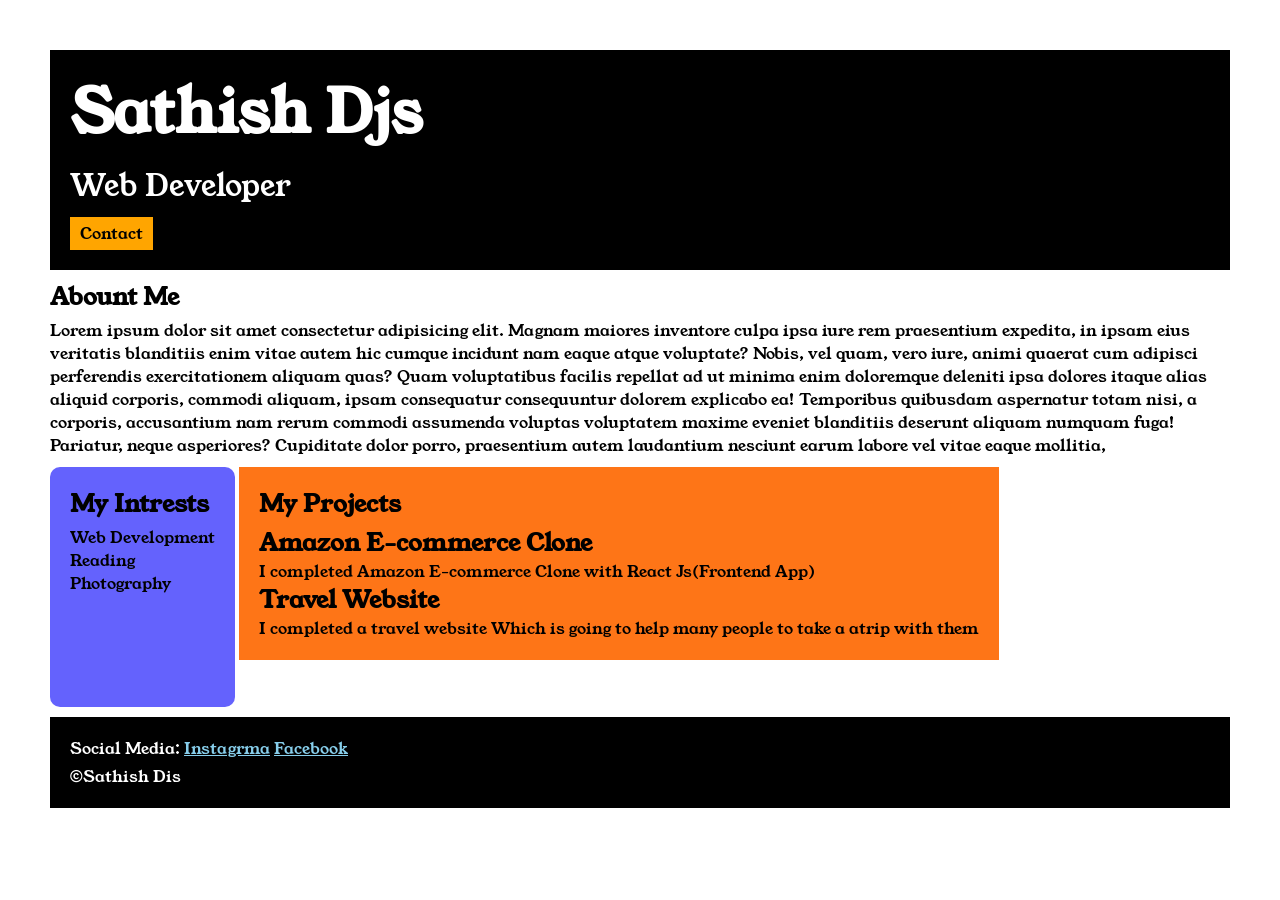
==== index.html @ 3962c8c8 "Add files via upload" ====
<!DOCTYPE html>
<html>

<head>
    <title>Portfolio</title>
    <link rel="stylesheet" href="style.css">
    <link rel="preconnect" href="https://fonts.googleapis.com">
    <link rel="preconnect" href="https://fonts.gstatic.com" crossorigin>
    <link href="https://fonts.googleapis.com/css2?family=Young+Serif&display=swap" rel="stylesheet">
</head>

<body>
    <div class="container">

        <div class="section-one">
            <h1 class="section-one__name">Sathish Djs</h1>
            <p class="section-one__role">Web Developer</p>
            <a class="section-one__contact" href="contact.html">Contact</a>
        </div>
        <div class="section-two">
            <h2 class="section-two__tittle">Abount Me</h2>
            <p class="section-two__desc">Lorem ipsum dolor sit amet consectetur adipisicing elit. Magnam maiores
                inventore culpa ipsa iure rem praesentium expedita, in ipsam eius veritatis blanditiis enim vitae autem
                hic cumque incidunt nam eaque atque voluptate? Nobis, vel quam, vero iure, animi quaerat cum adipisci
                perferendis exercitationem aliquam quas? Quam voluptatibus facilis repellat ad ut minima enim doloremque
                deleniti ipsa dolores itaque alias aliquid corporis, commodi aliquam, ipsam consequatur consequuntur
                dolorem explicabo ea! Temporibus quibusdam aspernatur totam nisi, a corporis, accusantium nam rerum
                commodi assumenda voluptas voluptatem maxime eveniet blanditiis deserunt aliquam numquam fuga! Pariatur,
                neque asperiores? Cupiditate dolor porro, praesentium autem laudantium nesciunt earum labore vel vitae
                eaque mollitia, </p>


        </div>

        <div class="section-three">

            <h2 class="section-three__tittle">My Intrests</h2>


            <ul class="section-three__desc">
                <li>Web Development</li>
                <li>Reading</li>
                <li>Photography</li>
            </ul>
        </div>

        <div class="section-four">
            <h2 class="section-four__tittle">My Projects</h2>
            <ul class="section-four__desc">
                <h2>
                    <li>Amazon E-commerce Clone</li>


                </h2>
                <p>I completed Amazon E-commerce Clone with React Js(Frontend App)</p>

                <h2>
                    <li>Travel Website</li>


                </h2>
                <p>I completed a travel website Which is going to help many people to take a atrip with them</p>
            </ul>

        </div>

        <div class="section-five">
            <p class="section-five__title">Social Media:
                <a href="https://www.instagram.com/">Instagrma</a>
                <a href="https://www.facebook.com/">Facebook</a>


            </p>

            <p class="section-five__desc">&copy;Sathish Dis</p>

        </div>

    </div>
</body>

</html>
---- style.css ----
* {
    padding: 0px;
    margin: 0px;

}

body {
    font-family: "Young Serif", serif;
}

.container {
    margin: 50px;

}

.section-one {
    background-color: black;
    color: white;
    padding: 20px;

}

.section-one__contact {
    background-color: orange;
    color: black;
    text-decoration: none;
    padding-left: 10px;
    padding-right: 10px;
    padding-bottom: 5px;
    padding-top: 5px;
    display: inline-block;
    margin-top: 10px;
}

.section-one__name {
    font-size: 60px;

}

.section-one__role {
    font-size: 30px;
    margin-top: 10px;
}

.section-two,
.section-three,
.section-four,
.section-five {
    margin-top: 10px;
}

.section-two__desc,
.section-three__desc,
.section-four__desc,
.section-five__desc {
    margin-top: 5px;
}

.section-three li,
.section-four li {
    list-style: none;
}

.section-five {
    background-color: black;
    color: white;
    padding: 20px;

}

.section-five__title a {
    color: skyblue
}

.section-three {
    background-color: #6462fd;
    color: black;
    padding: 20px;
    display: inline-block;
    height: 200px;
    border-radius: 10px;
    vertical-align: top;
}

.section-four {
    background-color: #fe7517;
    color: black;
    padding: 20px;
    display: inline-block;
    vertical-align: top;

}

.contact-form {
    margin-top: 20px;
}

.contact-form__input,
.contact-form__textarea,
.contact-form__submit {
    margin-top: 10px;
}

.contact-form__input {
    border: none;
    padding: 10px;
    border-bottom: solid black 1px;
}

.contact-form__textarea {
    padding: 10px;
    border-bottom: solid black 1px;

}

.contact-form__submit {
    background-color: orangered;
    color: black;
    padding-left: 20px;
    padding-right: 20px;
    padding-bottom: 10px;
    padding-top: 10px;
    border: none;
}
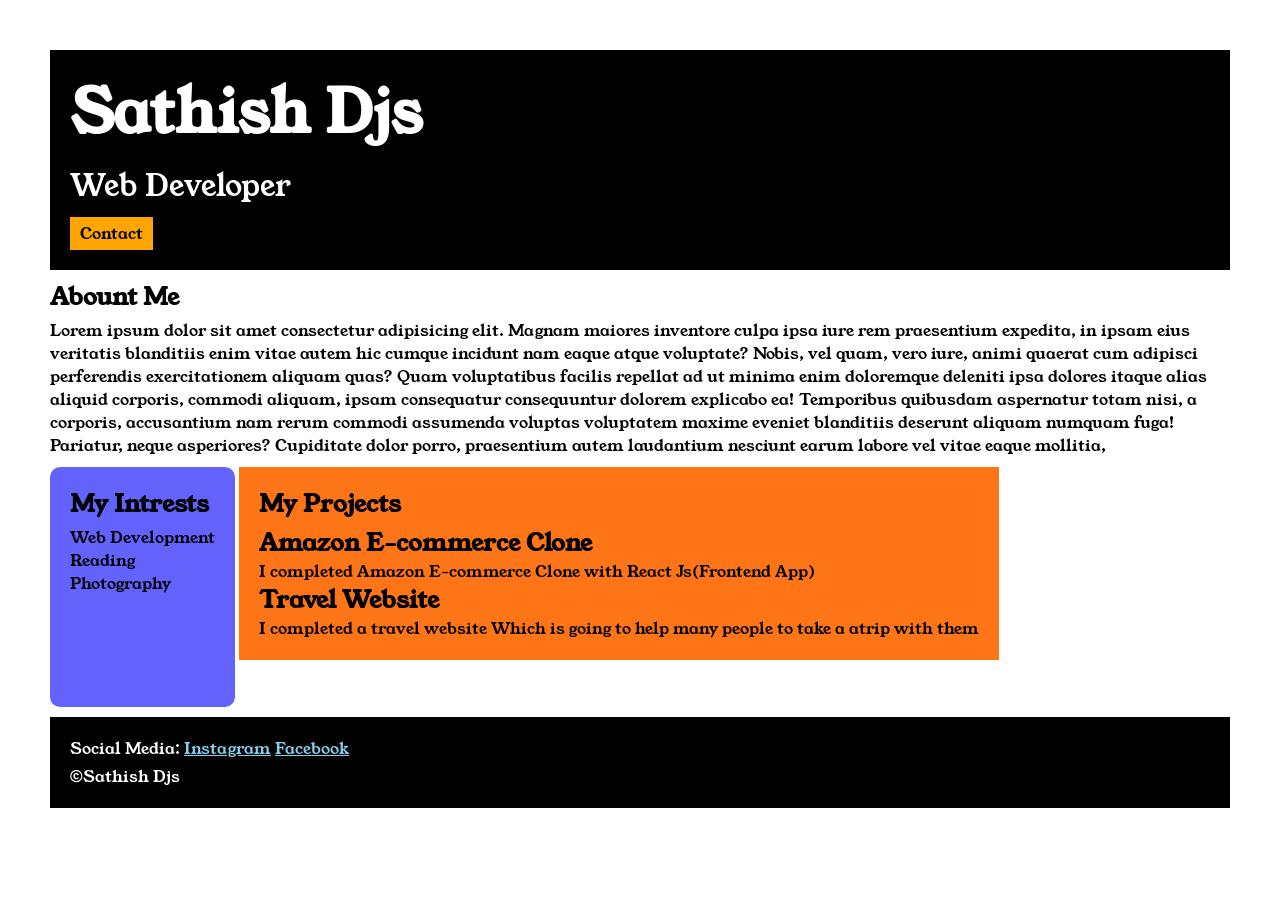
==== commit 056f0c84: "Fix HTML structure and correct typos" ====
--- a/index.html
+++ b/index.html
@@ -66,17 +66,18 @@
 
         <div class="section-five">
             <p class="section-five__title">Social Media:
-                <a href="https://www.instagram.com/">Instagrma</a>
+                <a href="https://www.instagram.com/">Instagram</a>
                 <a href="https://www.facebook.com/">Facebook</a>
 
 
             </p>
 
-            <p class="section-five__desc">&copy;Sathish Dis</p>
+            <p class="section-five__desc">&copy;Sathish Djs</p>
 
         </div>
 
     </div>
 </body>
 
-</html>+
+</html>
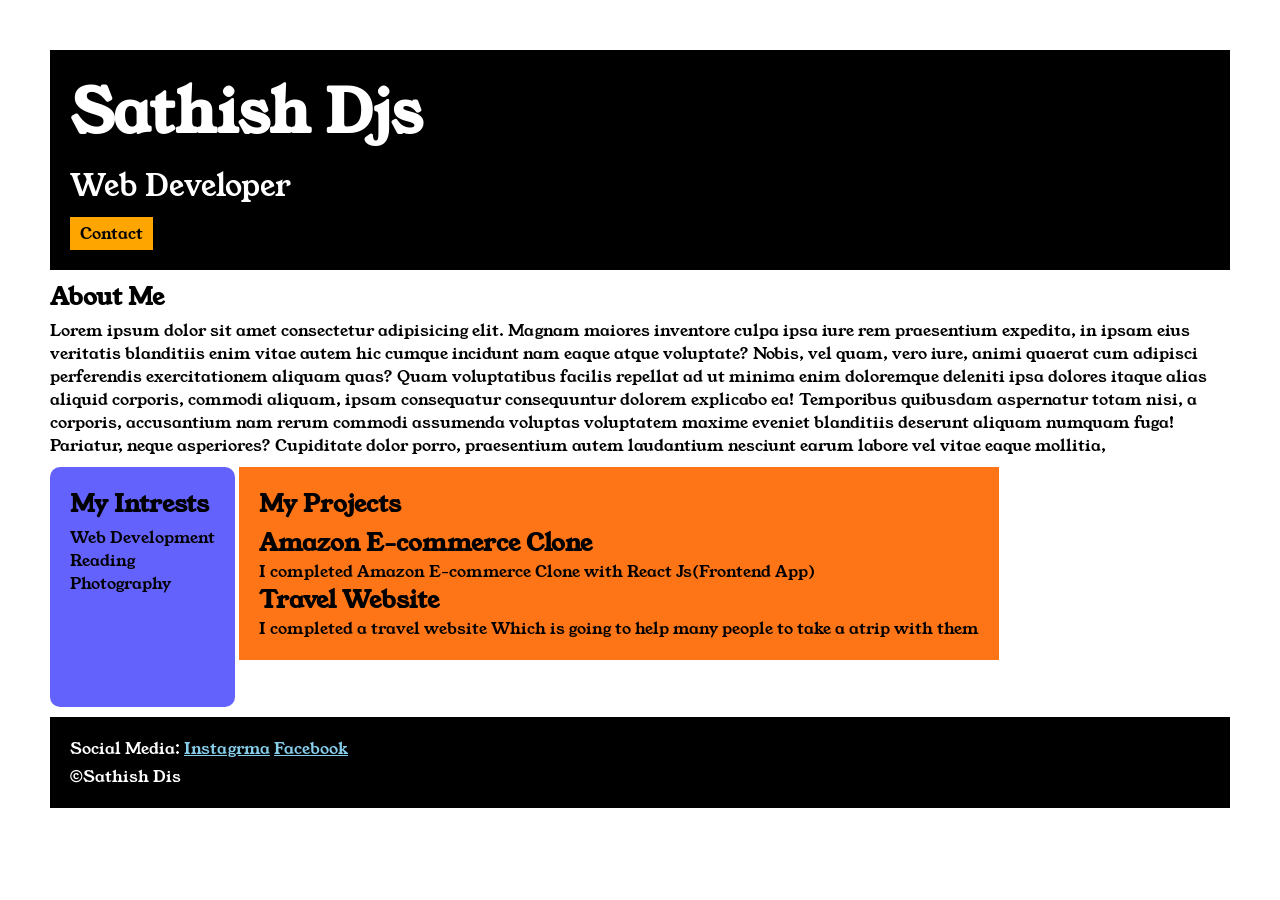
==== commit bfd873ac: "Add files via upload" ====
--- a/index.html
+++ b/index.html
@@ -18,7 +18,7 @@
             <a class="section-one__contact" href="contact.html">Contact</a>
         </div>
         <div class="section-two">
-            <h2 class="section-two__tittle">Abount Me</h2>
+            <h2 class="section-two__tittle">About Me</h2>
             <p class="section-two__desc">Lorem ipsum dolor sit amet consectetur adipisicing elit. Magnam maiores
                 inventore culpa ipsa iure rem praesentium expedita, in ipsam eius veritatis blanditiis enim vitae autem
                 hic cumque incidunt nam eaque atque voluptate? Nobis, vel quam, vero iure, animi quaerat cum adipisci
@@ -66,18 +66,17 @@
 
         <div class="section-five">
             <p class="section-five__title">Social Media:
-                <a href="https://www.instagram.com/">Instagram</a>
+                <a href="https://www.instagram.com/">Instagrma</a>
                 <a href="https://www.facebook.com/">Facebook</a>
 
 
             </p>
 
-            <p class="section-five__desc">&copy;Sathish Djs</p>
+            <p class="section-five__desc">&copy;Sathish Dis</p>
 
         </div>
 
     </div>
 </body>
 
-
-</html>
+</html>
--- a/style.css
+++ b/style.css
@@ -88,6 +88,7 @@
     padding: 20px;
     display: inline-block;
     vertical-align: top;
+    
 
 }
 
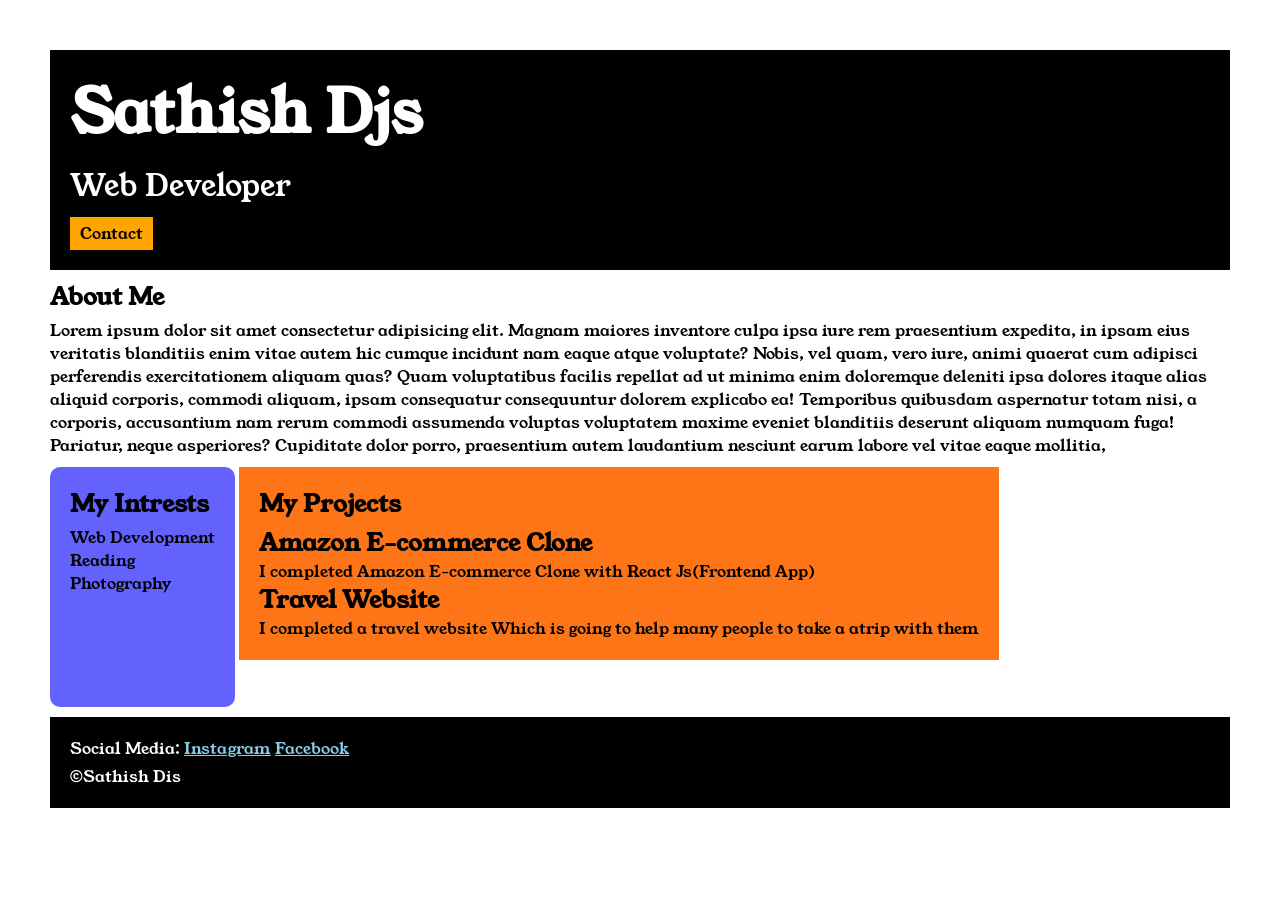
==== commit bcfb64e2: "Add files via upload" ====
--- a/index.html
+++ b/index.html
@@ -66,7 +66,7 @@
 
         <div class="section-five">
             <p class="section-five__title">Social Media:
-                <a href="https://www.instagram.com/">Instagrma</a>
+                <a href="https://www.instagram.com/">Instagram</a>
                 <a href="https://www.facebook.com/">Facebook</a>
 
 
